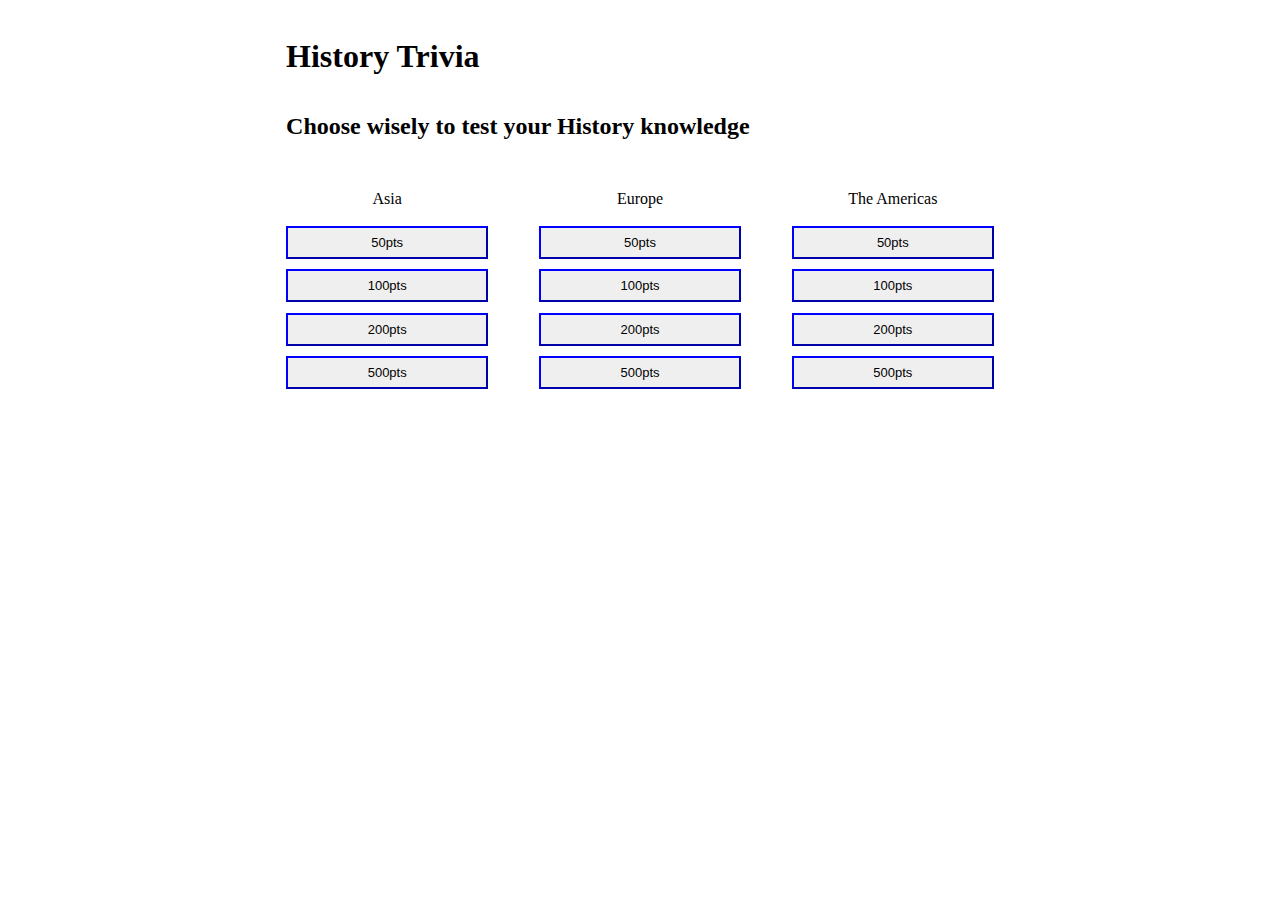
==== index.html @ d231ea98 "Created the questions" ====
<!DOCTYPE html>
<html lang="en">
  <head>
    <meta charset="UTF-8" />
    <meta name="viewport" content="width=device-width, initial-scale=1.0" />
    <meta http-equiv="X-UA-Compatible" content="ie=edge" />
    <title>Document</title>
    <link rel="stylesheet" href="stylesheet.css" />
  </head>
  <body>
    <header>
      <h1>History Trivia</h1>
    </header>

    <main>
      <h2>Choose wisely to test your History knowledge</h2>
      <section class="quiz-options">
        <div class="continent">Asia</div>
        <div class="continent">Europe</div>
        <div class="continent">The Americas</div>
        <button class="grid" data-key="asia-50">50pts</button>
        <button class="grid" data-key="europe-50">50pts</button>
        <button class="grid" data-key="americas-50">50pts</button>
        <button class="grid" data-key="asia-100">100pts</button>
        <button class="grid" data-key="europe-100">100pts</button>
        <button class="grid" data-key="americas-100">100pts</button>
        <button class="grid" data-key="asia-200">200pts</button>
        <button class="grid" data-key="europe-200">200pts</button>
        <button class="grid" data-key="americas-200">200pts</button>
        <button class="grid" data-key="asia-500">500pts</button>
        <button class="grid" data-key="europe-500">500pts</button>
        <button class="grid" data-key="americas-500">500pts</button>
      </section>
      <div class="quiz-container">
        <section class="americas-50">
          <p>Have you heard the latest buzz? The Mayans domesticated this native
          insect</p>
          <ul>
            <li><button value="5" data-key="xy" class="user-response">A</button>The bee</li>
            <li><button class="user-response">B</button>Fishing worm</li>
            <li><button class="user-response">c</button>Silkworm</li>
          </ul>
        </section>
        <section class="americas-100">
          <p>In 1513 this Spaniard made the first recorded European exploration
          of what is now the U.S. mainland</p>
          <ul>
            <li><button class="user-response">A</button>Christopher Columbus</li>
            <li><button class="user-response">B</button>Simon Bolivar</li>
            <li><button value="10" data-key="xy" class="user-response">c</button>Ponce De Leon</li>
          </ul>
        </section>
        <section class="americas-200">
          <p>In 1992 Pres. Alberto Fujimori suspended this country's constitution & dissolved the legislature</p>
          <ul>
            <li><button class="user-response">A</button>Argentina</li>
            <li><button value="20" data-key="xy" class="user-response">B</button>Peru</li>
            <li><button class="user-response">c</button>Mexico</li>
          </ul>
        </section>
        <section class="americas-500">
          <p>This battleship on which the WWII Japanese surrender terms were signed saw combat during the Gulf War</p>
          <ul>
            <li><button value="50" data-key="xy" class="user-response">A</button>U.S.S Missouri</li>
            <li><button class="user-response">B</button>U.S.S Enterprise</li>
            <li><button class="user-response">c</button>U.S.S Arizona</li>
          </ul>
        </section>
        <section class="europe-50">
          <p>European production of this fiber began after 2 monks smuggled some worms out of China c. 550</p>
          <ul>
            <li><button class="user-response">A</button>Satin</li>
            <li><button class="user-response">B</button>Linen</li>
            <li><button value="5" data-key="xy" class="user-response">c</button>Silk</li>
          </ul>
        </section>
        <section class="europe-100">
          <p>4 days after this battle, Napoleon signed his 2nd -- & final -- abdication</p>
          <ul>
            <li><button value="10" data-key="xy" class="user-response">A</button>Battle of Waterloo</li>
            <li><button class="user-response">B</button>Battle of Vauchamps</li>
            <li><button class="user-response">c</button>Battle of the Nile</li>
          </ul>
        </section>
        <section class="europe-200">
          <p>A civil war in Paris during his youth convinced this king to build his palace at Versailles</p>
          <ul>
            <li><button class="user-response">A</button>Charles XVI</li>
            <li><button class="user-response">B</button>Henry VI</li>
            <li><button value="20" data-key="xy" class="user-response">c</button>Louis XIV</li>
          </ul>
        </section>
        <section class="europe-500">
          <p>This war was thought to be mythical until late 19th century excavations proved it really occurred</p>
          <ul>
            <li><button class="user-response">A</button>The Peloponnesian War</li>
            <li><button value="10" data-key="xy" class="user-response">B</button>The Trojan War</li>
          </ul>
        </section>
        <section class="asia-50">
          <p>In a 1918 treaty, this country gave up Ukraine but soon recovered it</p>
          <ul>
            <li><button class="user-response">A</button>China</li>
            <li><button class="user-response">B</button>India</li>
            <li><button value="5" data-key="xy" class="user-response">c</button>Russia</li>
          </ul>
        </section>
        <section class="asia-100">
          <p>The Chinese plan called the Great Leap Forward was initiated by this leader in 1958</p>
          <ul>
            <li><button class="user-response">A</button>Dong Biwu</li>
            <li><button value="10" data-key="xy" class="user-response">B</button>Mao Tse-tung</li>
            <li><button class="user-response">c</button>Li Xiannian</li>
          </ul>
        </section>
        <section class="asia-200">
          <p>The Geneva Accords of 1954 split this SE Asian country in 2 at 17 degrees North latitude</p>
          <ul>
            <li><button class="user-response">A</button>Korea</li>
            <li><button value="20" data-key="xy" class="user-response">B</button>Vietnam</li>
          </ul>
        </section>
        <section class="asia-500">
          <p>In 1910 Korea was annexed by this country that held it for the next 35 years</p>
          <ul>
            <li><button class="user-response">A</button>China</li>
            <li><button class="user-response">B</button>Vietnam</li>
            <li><button value="50" data-key="xy" class="user-response">c</button>Japan</li>
          </ul>
        </section>

      <section class="notification">
          <p class="notify-player">placeholder</p>
        </class="notification">
      </section>
    </div>
    </main>

    <script src="scripts.js"></script>
  </body>
</html>
---- stylesheet.css ----
h1,
h2 {
  text-align: left;
  margin: 3% 22%;
}
ul {
  list-style: none;
}
.grid {
  padding: 2%;
  border-color: blue;
  text-align: center;
  margin: 2% 10% 2% 10%;
  font-size: small;
}

.quiz-options {
  margin: 3% 20%;
  display: grid;
  grid-template-rows: 1fr 1fr 1fr 1fr 1fr 1fr;
  grid-template-columns: 1fr 1fr 1fr;
  justify-content: space-between;
  background-color: ;
}

.user-response {
  margin: 0.5% 2%;
}

.continent {
  text-align: center;
  padding: 5%;
  font-size: medium;
}

.americas-50,
.americas-100,
.americas-200,
.americas-500,
.europe-50,
.europe-100,
.europe-200,
.europe-500,
.asia-50,
.asia-100,
.asia-200,
.asia-500 {
  display: none;
}

.quiz-container {
  text-align: left;
  margin: 3% 20%;
  padding: 3%;
}

.notification {
  display: none;
  text-align: center;
  border-style: double;
}
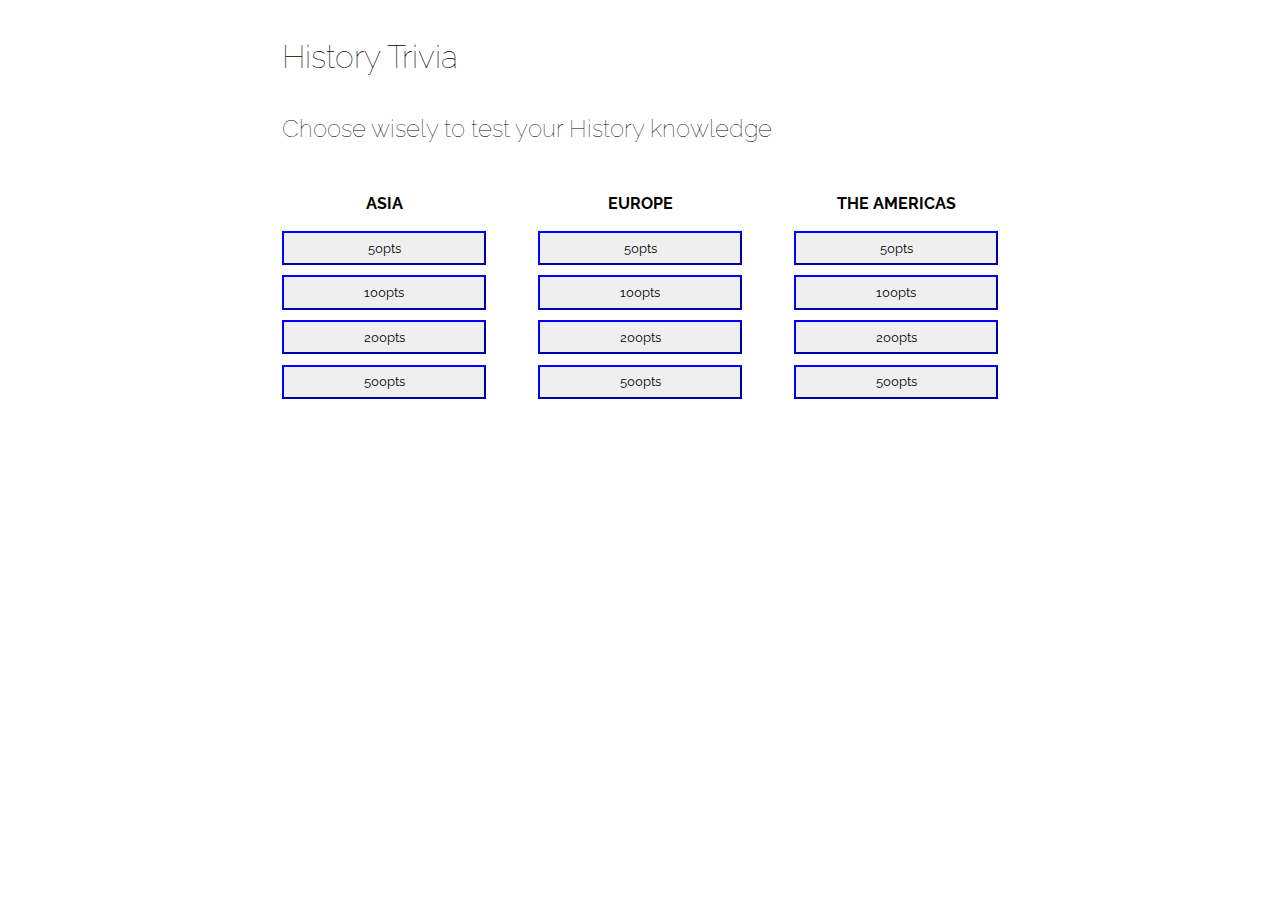
==== commit 07947dae: "created score tracker and fixed event targets" ====
--- a/index.html
+++ b/index.html
@@ -4,8 +4,12 @@
     <meta charset="UTF-8" />
     <meta name="viewport" content="width=device-width, initial-scale=1.0" />
     <meta http-equiv="X-UA-Compatible" content="ie=edge" />
+    <link
+      href="https://fonts.googleapis.com/css?family=Raleway:400,600,900|Space+Mono:400,700&display=swap"
+      rel="stylesheet"
+    />
     <title>Document</title>
-    <link rel="stylesheet" href="stylesheet.css" />
+    <link rel="stylesheet" href="styles.css" />
   </head>
   <body>
     <header>
@@ -33,107 +37,180 @@
       </section>
       <div class="quiz-container">
         <section class="americas-50">
-          <p>Have you heard the latest buzz? The Mayans domesticated this native
-          insect</p>
-          <ul>
-            <li><button value="5" data-key="xy" class="user-response">A</button>The bee</li>
+          <p>
+            Have you heard the latest buzz? The Mayans domesticated this native
+            insect
+          </p>
+          <ul>
+            <li>
+              <button value="5" data-key="xy" class="user-response">A</button
+              >The bee
+            </li>
             <li><button class="user-response">B</button>Fishing worm</li>
             <li><button class="user-response">c</button>Silkworm</li>
           </ul>
         </section>
         <section class="americas-100">
-          <p>In 1513 this Spaniard made the first recorded European exploration
-          of what is now the U.S. mainland</p>
-          <ul>
-            <li><button class="user-response">A</button>Christopher Columbus</li>
+          <p>
+            In 1513 this Spaniard made the first recorded European exploration
+            of what is now the U.S. mainland
+          </p>
+          <ul>
+            <li>
+              <button class="user-response">A</button>Christopher Columbus
+            </li>
             <li><button class="user-response">B</button>Simon Bolivar</li>
-            <li><button value="10" data-key="xy" class="user-response">c</button>Ponce De Leon</li>
+            <li>
+              <button value="10" data-key="xy" class="user-response">c</button
+              >Ponce De Leon
+            </li>
           </ul>
         </section>
         <section class="americas-200">
-          <p>In 1992 Pres. Alberto Fujimori suspended this country's constitution & dissolved the legislature</p>
+          <p>
+            In 1992 Pres. Alberto Fujimori suspended this country's constitution
+            & dissolved the legislature
+          </p>
           <ul>
             <li><button class="user-response">A</button>Argentina</li>
-            <li><button value="20" data-key="xy" class="user-response">B</button>Peru</li>
+            <li>
+              <button value="20" data-key="xy" class="user-response">B</button
+              >Peru
+            </li>
             <li><button class="user-response">c</button>Mexico</li>
           </ul>
         </section>
         <section class="americas-500">
-          <p>This battleship on which the WWII Japanese surrender terms were signed saw combat during the Gulf War</p>
-          <ul>
-            <li><button value="50" data-key="xy" class="user-response">A</button>U.S.S Missouri</li>
+          <p>
+            This battleship on which the WWII Japanese surrender terms were
+            signed saw combat during the Gulf War
+          </p>
+          <ul>
+            <li>
+              <button value="50" data-key="xy" class="user-response">A</button
+              >U.S.S Missouri
+            </li>
             <li><button class="user-response">B</button>U.S.S Enterprise</li>
             <li><button class="user-response">c</button>U.S.S Arizona</li>
           </ul>
         </section>
         <section class="europe-50">
-          <p>European production of this fiber began after 2 monks smuggled some worms out of China c. 550</p>
+          <p>
+            European production of this fiber began after 2 monks smuggled some
+            worms out of China c. 550
+          </p>
           <ul>
             <li><button class="user-response">A</button>Satin</li>
             <li><button class="user-response">B</button>Linen</li>
-            <li><button value="5" data-key="xy" class="user-response">c</button>Silk</li>
+            <li>
+              <button value="5" data-key="xy" class="user-response">c</button
+              >Silk
+            </li>
           </ul>
         </section>
         <section class="europe-100">
-          <p>4 days after this battle, Napoleon signed his 2nd -- & final -- abdication</p>
-          <ul>
-            <li><button value="10" data-key="xy" class="user-response">A</button>Battle of Waterloo</li>
+          <p>
+            4 days after this battle, Napoleon signed his 2nd -- & final --
+            abdication
+          </p>
+          <ul>
+            <li>
+              <button value="10" data-key="xy" class="user-response">A</button
+              >Battle of Waterloo
+            </li>
             <li><button class="user-response">B</button>Battle of Vauchamps</li>
             <li><button class="user-response">c</button>Battle of the Nile</li>
           </ul>
         </section>
         <section class="europe-200">
-          <p>A civil war in Paris during his youth convinced this king to build his palace at Versailles</p>
+          <p>
+            A civil war in Paris during his youth convinced this king to build
+            his palace at Versailles
+          </p>
           <ul>
             <li><button class="user-response">A</button>Charles XVI</li>
             <li><button class="user-response">B</button>Henry VI</li>
-            <li><button value="20" data-key="xy" class="user-response">c</button>Louis XIV</li>
+            <li>
+              <button value="20" data-key="xy" class="user-response">c</button
+              >Louis XIV
+            </li>
           </ul>
         </section>
         <section class="europe-500">
-          <p>This war was thought to be mythical until late 19th century excavations proved it really occurred</p>
-          <ul>
-            <li><button class="user-response">A</button>The Peloponnesian War</li>
-            <li><button value="10" data-key="xy" class="user-response">B</button>The Trojan War</li>
+          <p>
+            This war was thought to be mythical until late 19th century
+            excavations proved it really occurred
+          </p>
+          <ul>
+            <li>
+              <button class="user-response">A</button>The Peloponnesian War
+            </li>
+            <li>
+              <button value="10" data-key="xy" class="user-response">B</button
+              >The Trojan War
+            </li>
           </ul>
         </section>
         <section class="asia-50">
-          <p>In a 1918 treaty, this country gave up Ukraine but soon recovered it</p>
+          <p>
+            In a 1918 treaty, this country gave up Ukraine but soon recovered it
+          </p>
           <ul>
             <li><button class="user-response">A</button>China</li>
             <li><button class="user-response">B</button>India</li>
-            <li><button value="5" data-key="xy" class="user-response">c</button>Russia</li>
+            <li>
+              <button value="5" data-key="xy" class="user-response">c</button
+              >Russia
+            </li>
           </ul>
         </section>
         <section class="asia-100">
-          <p>The Chinese plan called the Great Leap Forward was initiated by this leader in 1958</p>
+          <p>
+            The Chinese plan called the Great Leap Forward was initiated by this
+            leader in 1958
+          </p>
           <ul>
             <li><button class="user-response">A</button>Dong Biwu</li>
-            <li><button value="10" data-key="xy" class="user-response">B</button>Mao Tse-tung</li>
+            <li>
+              <button value="10" data-key="xy" class="user-response">B</button
+              >Mao Tse-tung
+            </li>
             <li><button class="user-response">c</button>Li Xiannian</li>
           </ul>
         </section>
         <section class="asia-200">
-          <p>The Geneva Accords of 1954 split this SE Asian country in 2 at 17 degrees North latitude</p>
+          <p>
+            The Geneva Accords of 1954 split this SE Asian country in 2 at 17
+            degrees North latitude
+          </p>
           <ul>
             <li><button class="user-response">A</button>Korea</li>
-            <li><button value="20" data-key="xy" class="user-response">B</button>Vietnam</li>
+            <li>
+              <button value="20" data-key="xy" class="user-response">B</button
+              >Vietnam
+            </li>
           </ul>
         </section>
         <section class="asia-500">
-          <p>In 1910 Korea was annexed by this country that held it for the next 35 years</p>
+          <p>
+            In 1910 Korea was annexed by this country that held it for the next
+            35 years
+          </p>
           <ul>
             <li><button class="user-response">A</button>China</li>
             <li><button class="user-response">B</button>Vietnam</li>
-            <li><button value="50" data-key="xy" class="user-response">c</button>Japan</li>
+            <li>
+              <button value="50" data-key="xy" class="user-response">c</button
+              >Japan
+            </li>
           </ul>
         </section>
 
-      <section class="notification">
-          <p class="notify-player">placeholder</p>
-        </class="notification">
-      </section>
-    </div>
+        <section class="notification">
+          <p class="notify-player"></p>
+          <button class="check-score">Check My Score</button>
+        </section>
+      </div>
     </main>
 
     <script src="scripts.js"></script>
--- a/styles.css
+++ b/styles.css
@@ -0,0 +1,78 @@
+body {
+  margin: auto;
+}
+h1,
+h2 {
+  text-align: left;
+  margin: 3% 22%;
+  font-family: 'Raleway', sans-serif;
+  font-weight: lighter;
+}
+ul {
+  list-style: none;
+}
+.grid {
+  padding: 2%;
+  border-color: blue;
+  text-align: center;
+  margin: 2% 10% 2% 10%;
+  font-size: small;
+  font-family: 'Raleway', sans-serif;
+}
+
+.quiz-options {
+  margin: 3% 20%;
+  display: grid;
+  grid-template-rows: 1fr 1fr 1fr 1fr 1fr 1fr;
+  grid-template-columns: 1fr 1fr 1fr;
+  justify-content: space-between;
+  background-color: ;
+}
+
+.user-response {
+  margin: 0.5% 2%;
+}
+
+.continent {
+  text-align: center;
+  padding: 5%;
+  font-size: medium;
+  font-family: 'Raleway', sans-serif;
+  font-weight: 700;
+  text-transform: uppercase;
+}
+
+.americas-50,
+.americas-100,
+.americas-200,
+.americas-500,
+.europe-50,
+.europe-100,
+.europe-200,
+.europe-500,
+.asia-50,
+.asia-100,
+.asia-200,
+.asia-500 {
+  display: none;
+  font-family: 'Raleway', sans-serif;
+}
+
+.quiz-container {
+  text-align: left;
+  margin: 3% 20%;
+  padding: 1%;
+}
+
+.notification {
+  display: none;
+  text-align: center;
+  border-style: double;
+  /* margin: 2%; */
+}
+
+.check-score,
+.notify-player {
+  margin: 2%;
+  padding: 1%;
+}
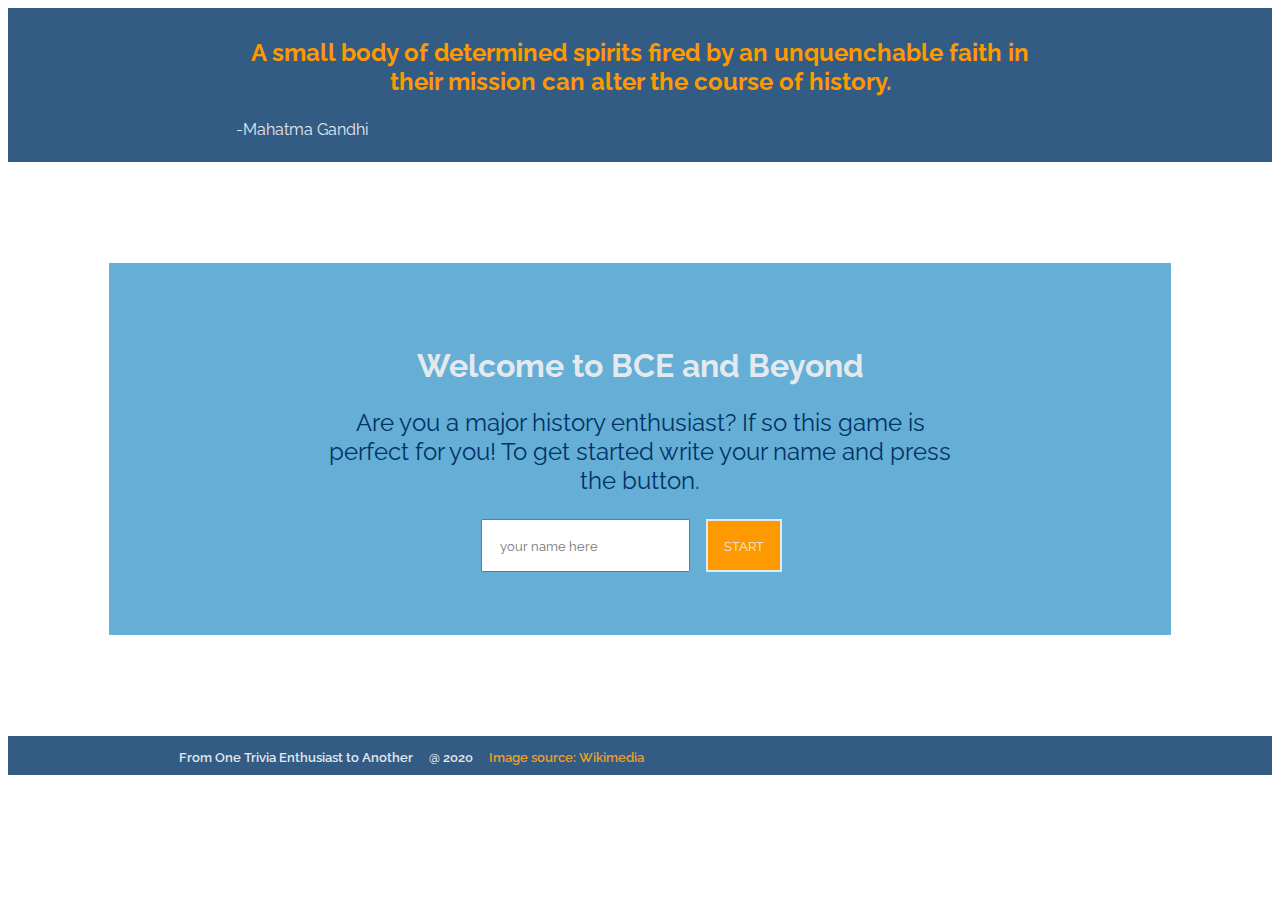
==== commit 15fbe3ba: "refactored scripts file and index" ====
--- a/index.html
+++ b/index.html
@@ -8,211 +8,228 @@
       href="https://fonts.googleapis.com/css?family=Raleway:400,600,900|Space+Mono:400,700&display=swap"
       rel="stylesheet"
     />
-    <title>Document</title>
+    <!-- Daphne with the cool name suggestion -->
+    <title>BCE and Beyond</title>
     <link rel="stylesheet" href="styles.css" />
   </head>
   <body>
     <header>
-      <h1>History Trivia</h1>
+      <p class="banner">
+        A small body of determined spirits fired by an unquenchable faith in
+        their mission can alter the course of history.
+      </p>
+      <p class="quote">-Mahatma Gandhi</p>
     </header>
-
     <main>
-      <h2>Choose wisely to test your History knowledge</h2>
-      <section class="quiz-options">
+      <section class="welcome">
+        <h1 class="welcome-header">Welcome to BCE and Beyond</h1>
+        <p class="main-p">Are you a major history enthusiast? If so this game is perfect for you! To get started write your name and press the button.
+        </p>
+        <form class="user-form">
+          <input class="user-input" placeholder="your name here" /><button
+            class="start">START</button>
+        </form>
+      </section>
+      <div class="jeopardy">
+        <h2 class="jeopardy-header">Choose wisely to test your History knowledge
+        </h2>
         <div class="continent">Asia</div>
         <div class="continent">Europe</div>
         <div class="continent">The Americas</div>
-        <button class="grid" data-key="asia-50">50pts</button>
-        <button class="grid" data-key="europe-50">50pts</button>
-        <button class="grid" data-key="americas-50">50pts</button>
-        <button class="grid" data-key="asia-100">100pts</button>
-        <button class="grid" data-key="europe-100">100pts</button>
-        <button class="grid" data-key="americas-100">100pts</button>
-        <button class="grid" data-key="asia-200">200pts</button>
-        <button class="grid" data-key="europe-200">200pts</button>
-        <button class="grid" data-key="americas-200">200pts</button>
-        <button class="grid" data-key="asia-500">500pts</button>
-        <button class="grid" data-key="europe-500">500pts</button>
-        <button class="grid" data-key="americas-500">500pts</button>
-      </section>
-      <div class="quiz-container">
-        <section class="americas-50">
-          <p>
-            Have you heard the latest buzz? The Mayans domesticated this native
-            insect
-          </p>
-          <ul>
-            <li>
-              <button value="5" data-key="xy" class="user-response">A</button
-              >The bee
-            </li>
-            <li><button class="user-response">B</button>Fishing worm</li>
-            <li><button class="user-response">c</button>Silkworm</li>
-          </ul>
-        </section>
-        <section class="americas-100">
-          <p>
-            In 1513 this Spaniard made the first recorded European exploration
-            of what is now the U.S. mainland
-          </p>
-          <ul>
-            <li>
-              <button class="user-response">A</button>Christopher Columbus
-            </li>
-            <li><button class="user-response">B</button>Simon Bolivar</li>
-            <li>
-              <button value="10" data-key="xy" class="user-response">c</button
-              >Ponce De Leon
-            </li>
-          </ul>
-        </section>
-        <section class="americas-200">
-          <p>
-            In 1992 Pres. Alberto Fujimori suspended this country's constitution
-            & dissolved the legislature
-          </p>
-          <ul>
-            <li><button class="user-response">A</button>Argentina</li>
-            <li>
-              <button value="20" data-key="xy" class="user-response">B</button
-              >Peru
-            </li>
-            <li><button class="user-response">c</button>Mexico</li>
-          </ul>
-        </section>
-        <section class="americas-500">
-          <p>
-            This battleship on which the WWII Japanese surrender terms were
-            signed saw combat during the Gulf War
-          </p>
-          <ul>
-            <li>
-              <button value="50" data-key="xy" class="user-response">A</button
-              >U.S.S Missouri
-            </li>
-            <li><button class="user-response">B</button>U.S.S Enterprise</li>
-            <li><button class="user-response">c</button>U.S.S Arizona</li>
-          </ul>
-        </section>
-        <section class="europe-50">
-          <p>
-            European production of this fiber began after 2 monks smuggled some
-            worms out of China c. 550
-          </p>
-          <ul>
-            <li><button class="user-response">A</button>Satin</li>
-            <li><button class="user-response">B</button>Linen</li>
-            <li>
-              <button value="5" data-key="xy" class="user-response">c</button
-              >Silk
-            </li>
-          </ul>
-        </section>
-        <section class="europe-100">
-          <p>
-            4 days after this battle, Napoleon signed his 2nd -- & final --
-            abdication
-          </p>
-          <ul>
-            <li>
-              <button value="10" data-key="xy" class="user-response">A</button
-              >Battle of Waterloo
-            </li>
-            <li><button class="user-response">B</button>Battle of Vauchamps</li>
-            <li><button class="user-response">c</button>Battle of the Nile</li>
-          </ul>
-        </section>
-        <section class="europe-200">
-          <p>
-            A civil war in Paris during his youth convinced this king to build
-            his palace at Versailles
-          </p>
-          <ul>
-            <li><button class="user-response">A</button>Charles XVI</li>
-            <li><button class="user-response">B</button>Henry VI</li>
-            <li>
-              <button value="20" data-key="xy" class="user-response">c</button
-              >Louis XIV
-            </li>
-          </ul>
-        </section>
-        <section class="europe-500">
-          <p>
-            This war was thought to be mythical until late 19th century
-            excavations proved it really occurred
-          </p>
-          <ul>
-            <li>
-              <button class="user-response">A</button>The Peloponnesian War
-            </li>
-            <li>
-              <button value="10" data-key="xy" class="user-response">B</button
-              >The Trojan War
-            </li>
-          </ul>
-        </section>
-        <section class="asia-50">
-          <p>
-            In a 1918 treaty, this country gave up Ukraine but soon recovered it
-          </p>
-          <ul>
-            <li><button class="user-response">A</button>China</li>
-            <li><button class="user-response">B</button>India</li>
-            <li>
-              <button value="5" data-key="xy" class="user-response">c</button
-              >Russia
-            </li>
-          </ul>
-        </section>
-        <section class="asia-100">
-          <p>
-            The Chinese plan called the Great Leap Forward was initiated by this
-            leader in 1958
-          </p>
-          <ul>
-            <li><button class="user-response">A</button>Dong Biwu</li>
-            <li>
-              <button value="10" data-key="xy" class="user-response">B</button
-              >Mao Tse-tung
-            </li>
-            <li><button class="user-response">c</button>Li Xiannian</li>
-          </ul>
-        </section>
-        <section class="asia-200">
-          <p>
-            The Geneva Accords of 1954 split this SE Asian country in 2 at 17
-            degrees North latitude
-          </p>
-          <ul>
-            <li><button class="user-response">A</button>Korea</li>
-            <li>
-              <button value="20" data-key="xy" class="user-response">B</button
-              >Vietnam
-            </li>
-          </ul>
-        </section>
-        <section class="asia-500">
-          <p>
-            In 1910 Korea was annexed by this country that held it for the next
-            35 years
-          </p>
-          <ul>
-            <li><button class="user-response">A</button>China</li>
-            <li><button class="user-response">B</button>Vietnam</li>
-            <li>
-              <button value="50" data-key="xy" class="user-response">c</button
-              >Japan
-            </li>
-          </ul>
-        </section>
+        <button class="grid" data-key="asia-50">50</button>
+        <button class="grid" data-key="europe-50">50</button>
+        <button class="grid" data-key="americas-50">50</button>
+        <button class="grid" data-key="asia-100">100</button>
+        <button class="grid" data-key="europe-100">100</button>
+        <button class="grid" data-key="americas-100">100</button>
+        <button class="grid" data-key="asia-200">200</button>
+        <button class="grid" data-key="europe-200">200</button>
+        <button class="grid" data-key="americas-200">200</button>
+        <button class="grid" data-key="asia-500">500</button>
+        <button class="grid" data-key="europe-500">500</button>
+        <button class="grid" data-key="americas-500">500</button>
+      </div>
+      <div class="americas-50">
+        <p class="question">
+          Have you heard the latest buzz? The Mayans domesticated this native
+          insect</p>
+        <ul>
+          <li>
+            <button value="5" data-key="xy" class="user-response">A</button>The
+            bee</li>
+          <li><button class="user-response">B</button>Fishing worm</li>
+          <li><button class="user-response">c</button>Silkworm</li>
+        </ul>
+      </div>
+      <div class="americas-100">
+        <p class="question">
+          In 1513 this Spaniard made the first recorded European exploration of
+          what is now the U.S. mainland
+        </p>
+        <ul>
+          <li><button class="user-response">A</button>Christopher Columbus</li>
+          <li><button class="user-response">B</button>Simon Bolivar</li>
+          <li><button value="10" data-key="xy" class="user-response">c</button>
+            Ponce De Leon</li>
+        </ul>
+      </div>
+      <div class="americas-200">
+        <p class="question">
+          In 1992 Pres. Alberto Fujimori suspended this country's constitution &
+          dissolved the legislature
+        </p>
+        <ul>
+          <li><button class="user-response">A</button>Argentina</li>
+          <li>
+            <button value="20" data-key="xy" class="user-response">B</button
+            >Peru
+          </li>
+          <li><button class="user-response">c</button>Mexico</li>
+        </ul>
+      </div>
+      <div class="americas-500">
+        <p class="question">
+          This battleship on which the WWII Japanese surrender terms were signed
+          saw combat during the Gulf War
+        </p>
+        <ul>
+          <li>
+            <button value="50" data-key="xy" class="user-response">A</button
+            >U.S.S Missouri
+          </li>
+          <li><button class="user-response">B</button>U.S.S Enterprise</li>
+          <li><button class="user-response">c</button>U.S.S Arizona</li>
+        </ul>
+      </div>
+      <div class="europe-50">
+        <p class="question">
+          European production of this fiber began after 2 monks smuggled some
+          worms out of China c. 550
+        </p>
+        <ul>
+          <li><button class="user-response">A</button>Satin</li>
+          <li><button class="user-response">B</button>Linen</li>
+          <li>
+            <button value="5" data-key="xy" class="user-response">c</button>Silk
+          </li>
+        </ul>
+      </div>
+      <div class="europe-100">
+        <p class="question">
+          4 days after this battle, Napoleon signed his 2nd -- & final --
+          abdication
+        </p>
+        <ul>
+          <li>
+            <button value="10" data-key="xy" class="user-response">A</button
+            >Battle of Waterloo
+          </li>
+          <li><button class="user-response">B</button>Battle of Vauchamps</li>
+          <li><button class="user-response">c</button>Battle of the Nile</li>
+        </ul>
+      </div>
+      <div class="europe-200">
+        <p class="question">
+          A civil war in Paris during his youth convinced this king to build his
+          palace at Versailles
+        </p>
+        <ul>
+          <li><button class="user-response">A</button>Charles XVI</li>
+          <li class="answers">
+            <button class="user-response">B</button>Henry VI
+          </li>
+          <li>
+            <button value="20" data-key="xy" class="user-response">c</button
+            >Louis XIV
+          </li>
+        </ul>
+      </div>
+      <div class="europe-500">
+        <p class="question">
+          This war was thought to be mythical until late 19th century
+          excavations proved it really occurred
+        </p>
+        <ul>
+          <li><button class="user-response">A</button>The Peloponnesian War</li>
+          <li>
+            <button value="10" data-key="xy" class="user-response">B</button>The
+            Trojan War
+          </li>
+        </ul>
+      </div>
+      <div class="asia-50">
+        <p class="question">
+          In a 1918 treaty, this country gave up Ukraine but soon recovered it
+        </p>
+        <ul>
+          <li><button class="user-response">A</button>China</li>
+          <li><button class="user-response">B</button>India</li>
+          <li>
+            <button value="5" data-key="xy" class="user-response">c</button
+            >Russia
+          </li>
+        </ul>
+      </div>
+      <div class="asia-100">
+        <p class="question">
+          The Chinese plan called the Great Leap Forward was initiated by this
+          leader in 1958
+        </p>
+        <ul>
+          <li><button class="user-response">A</button>Dong Biwu</li>
+          <li>
+            <button value="10" data-key="xy" class="user-response">B</button>Mao
+            Tse-tung
+          </li>
+          <li><button class="user-response">c</button>Li Xiannian</li>
+        </ul>
+      </div>
+      <div class="asia-200">
+        <p class="question">
+          The Geneva Accords of 1954 split this SE Asian country in 2 at 17
+          degrees North latitude
+        </p>
+        <ul>
+          <li><button class="user-response">A</button>Korea</li>
+          <li>
+            <button value="20" data-key="xy" class="user-response">B</button
+            >Vietnam
+          </li>
+        </ul>
+      </div>
+      <div class="asia-500">
+        <p class="question">
+          In 1910 Korea was annexed by this country that held it for the next 35
+          years
+        </p>
+        <ul>
+          <li><button class="user-response">A</button>China</li>
+          <li><button class="user-response">B</button>Vietnam</li>
+          <li>
+            <button value="50" data-key="xy" class="user-response">c</button
+            >Japan
+          </li>
+        </ul>
+      </div>
 
-        <section class="notification">
-          <p class="notify-player"></p>
-          <button class="check-score">Check My Score</button>
-        </section>
+      <div class="notification">
+        <p class="notify-player"></p>
+        <button class="check-score">Check Score</button>
+        <button class="restart">Start Over</button>
       </div>
     </main>
-
+    <footer class="footer">
+      <ul class="footer-content">
+        <li class="inline">From One Trivia Enthusiast to Another</li>
+        <li class="inline">@ 2020</li>
+        <li class="inline">
+          <a
+            href="https://commons.wikimedia.org/wiki/File:A_large_blank_world_map_with_oceans_marked_in_blue.PNG"
+            >Image source: Wikimedia</a
+          >
+        </li>
+      </ul>
+    </footer>
     <script src="scripts.js"></script>
   </body>
 </html>
--- a/styles.css
+++ b/styles.css
@@ -1,47 +1,107 @@
 body {
-  margin: auto;
+  background: url(images/worldmap.jpg);
+  background-position: center;
+  background-repeat: no-repeat;
+  position: relative;
+}
+button,
+.grid,
+.start-over {
+  background-color: rgb(255, 153, 0);
+}
+.jeopardy,
+.welcome {
+  background-color: rgba(84, 165, 209, 0.9);
+}
+span,
+.footer,
+header {
+  background-color: rgba(0, 51, 102, 0.8);
+}
+
+button,
+input,
+p,
+h1,
+h2,
+.continent,
+.inline {
+  font-family: 'Raleway', sans-serif;
+}
+main {
+  display: block;
+}
+.notify-player {
+  font-weight: bold;
+}
+
+header,
+.footer {
+  padding: 0.5% 10%;
+}
+
+.quote,
+p {
+  text-align: left;
+}
+
+.quote {
+  font-size: 100%;
+}
+.banner {
+  color: rgb(255, 153, 0);
+  font-weight: bolder;
+  font-size: 150%;
+}
+p {
+  font-size: x-large;
+  padding: 0 10%;
+  color: rgb(0, 51, 102);
 }
 h1,
 h2 {
-  text-align: left;
-  margin: 3% 22%;
-  font-family: 'Raleway', sans-serif;
-  font-weight: lighter;
+  font-weight: 700;
+  font-size: xx-large;
+  color: rgb(0, 51, 102);
 }
 ul {
   list-style: none;
+  color: rgb(0, 51, 102);
+  text-align: left;
+  font-weight: 600;
+  font-size: 140%;
+}
+button,
+.quote,
+.welcome-header,
+.footer-content {
+  color: rgb(228, 233, 237);
 }
 .grid {
-  padding: 2%;
-  border-color: blue;
-  text-align: center;
-  margin: 2% 10% 2% 10%;
-  font-size: small;
-  font-family: 'Raleway', sans-serif;
-}
-
-.quiz-options {
-  margin: 3% 20%;
-  display: grid;
-  grid-template-rows: 1fr 1fr 1fr 1fr 1fr 1fr;
-  grid-template-columns: 1fr 1fr 1fr;
-  justify-content: space-between;
-  background-color: ;
-}
-
-.user-response {
-  margin: 0.5% 2%;
-}
-
-.continent {
-  text-align: center;
-  padding: 5%;
+  border-color: rgb(228, 233, 237);
+  margin: 2% 3%;
   font-size: medium;
   font-family: 'Raleway', sans-serif;
   font-weight: 700;
+}
+.jeopardy {
+  margin: 3% 18%;
+  padding: 0.5%;
+}
+
+.jeopardy-header {
+  grid-column: 1 / span 3;
+  grid-row: 1;
+}
+.continent {
+  font-size: medium;
+  font-weight: 600;
   text-transform: uppercase;
-}
-
+  padding: 5%;
+  margin: 3%;
+  color: rgb(0, 51, 102);
+  background-color: rgb(228, 233, 237);
+}
 .americas-50,
 .americas-100,
 .americas-200,
@@ -56,23 +116,94 @@
 .asia-500 {
   display: none;
   font-family: 'Raleway', sans-serif;
-}
-
-.quiz-container {
-  text-align: left;
-  margin: 3% 20%;
-  padding: 1%;
+  font-weight: 600;
+  padding: 5%;
+  background-color: rgba(84, 165, 209, 0.8);
+  margin: 3% 18%;
 }
 
 .notification {
-  display: none;
-  text-align: center;
   border-style: double;
-  /* margin: 2%; */
-}
-
+  background-color: rgba(84, 165, 209, 0.8);
+  margin: 3% 18%;
+}
 .check-score,
+.restart,
 .notify-player {
   margin: 2%;
   padding: 1%;
 }
+.start {
+  margin: 0 2%;
+  padding: 1%;
+  border-color: rgb(228, 233, 237);
+  border-style: double;
+}
+.welcome {
+  padding: 5% 10%;
+  margin: 8%;
+  display: block;
+}
+.main-p,
+.footer-content,
+h1,
+h2,
+button,
+.continent,
+p,
+.notify-player,
+.notification,
+.user-form {
+  text-align: center;
+}
+.user-input,
+.start {
+  padding: 2%;
+}
+span {
+  color: rgb(238, 159, 40);
+  padding: 0.5%;
+}
+.footer-content {
+  margin: 0 auto;
+  display: inline;
+}
+.notification,
+.jeopardy {
+  display: none;
+}
+footer {
+  bottom: 0;
+  margin: 0 auto;
+}
+.check-score,
+.restart {
+  padding: 3%;
+}
+li {
+  margin: 0.5%;
+}
+.question {
+  font-weight: 800;
+}
+
+.user-response {
+  margin: 1%;
+  padding: 1%;
+}
+
+.inline {
+  display: inline;
+  font-size: 60%;
+}
+a:hover {
+  color: rgb(228, 233, 237);
+}
+
+a {
+  color: rgb(238, 159, 40);
+  text-decoration: none;
+}
+a:visited {
+  text-decoration: underline;
+}
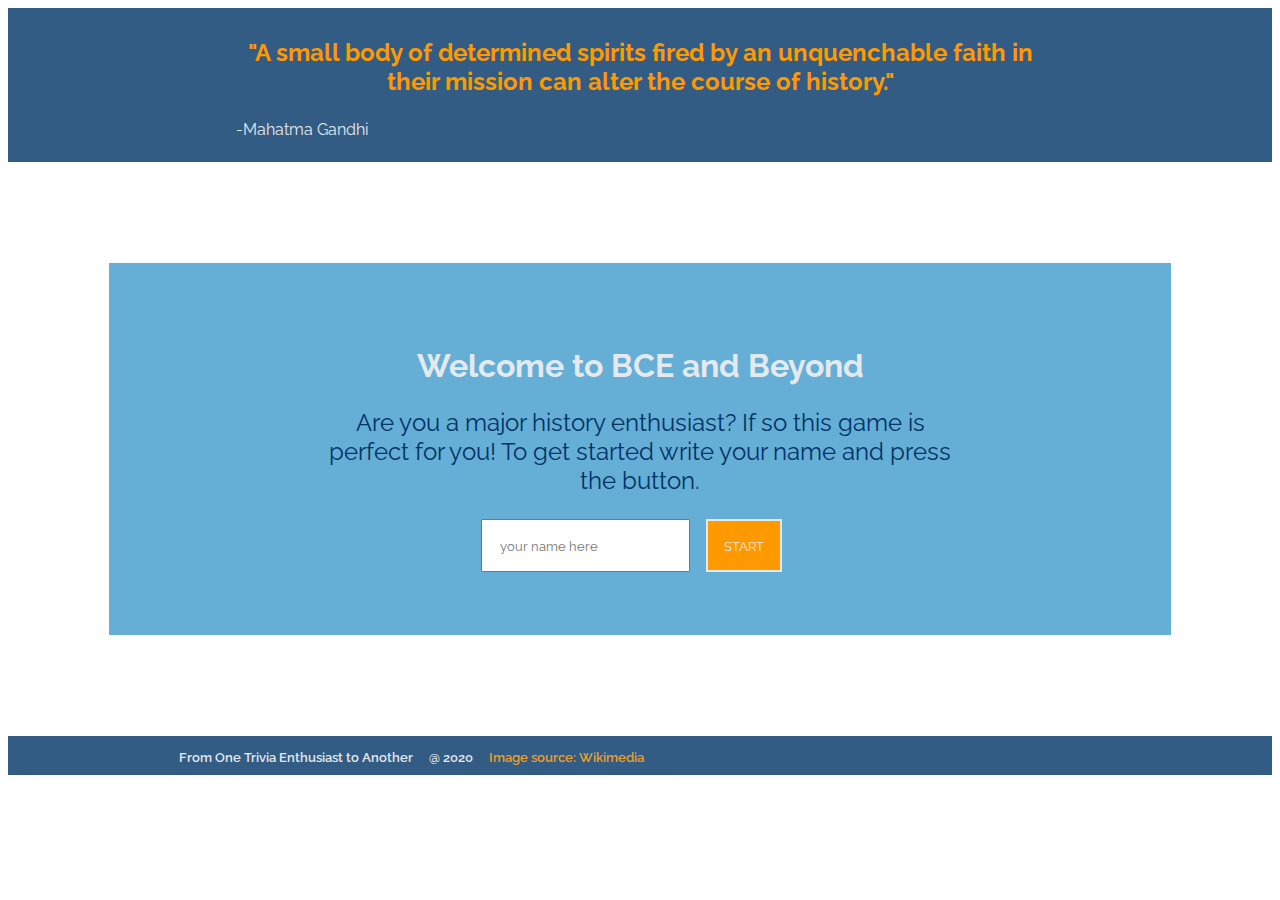
==== commit c0bd0e4e: "edited the readme" ====
--- a/index.html
+++ b/index.html
@@ -15,23 +15,29 @@
   <body>
     <header>
       <p class="banner">
-        A small body of determined spirits fired by an unquenchable faith in
-        their mission can alter the course of history.
+        "A small body of determined spirits fired by an unquenchable faith in
+        their mission can alter the course of history."
       </p>
       <p class="quote">-Mahatma Gandhi</p>
     </header>
     <main>
       <section class="welcome">
         <h1 class="welcome-header">Welcome to BCE and Beyond</h1>
-        <p class="main-p">Are you a major history enthusiast? If so this game is perfect for you! To get started write your name and press the button.
+        <p class="main-p">
+          Are you a major history enthusiast? If so this game is perfect for
+          you! To get started write your name and press the button.
         </p>
         <form class="user-form">
           <input class="user-input" placeholder="your name here" /><button
-            class="start">START</button>
+            class="start"
+          >
+            START
+          </button>
         </form>
       </section>
       <div class="jeopardy">
-        <h2 class="jeopardy-header">Choose wisely to test your History knowledge
+        <h2 class="jeopardy-header">
+          Choose wisely to test your History knowledge
         </h2>
         <div class="continent">Asia</div>
         <div class="continent">Europe</div>
@@ -52,11 +58,13 @@
       <div class="americas-50">
         <p class="question">
           Have you heard the latest buzz? The Mayans domesticated this native
-          insect</p>
+          insect
+        </p>
         <ul>
           <li>
             <button value="5" data-key="xy" class="user-response">A</button>The
-            bee</li>
+            bee
+          </li>
           <li><button class="user-response">B</button>Fishing worm</li>
           <li><button class="user-response">c</button>Silkworm</li>
         </ul>
@@ -69,8 +77,10 @@
         <ul>
           <li><button class="user-response">A</button>Christopher Columbus</li>
           <li><button class="user-response">B</button>Simon Bolivar</li>
-          <li><button value="10" data-key="xy" class="user-response">c</button>
-            Ponce De Leon</li>
+          <li>
+            <button value="10" data-key="xy" class="user-response">c</button>
+            Ponce De Leon
+          </li>
         </ul>
       </div>
       <div class="americas-200">
--- a/styles.css
+++ b/styles.css
@@ -173,7 +173,7 @@
   display: none;
 }
 footer {
-  bottom: 0;
+  bottom: 10%;
   margin: 0 auto;
 }
 .check-score,
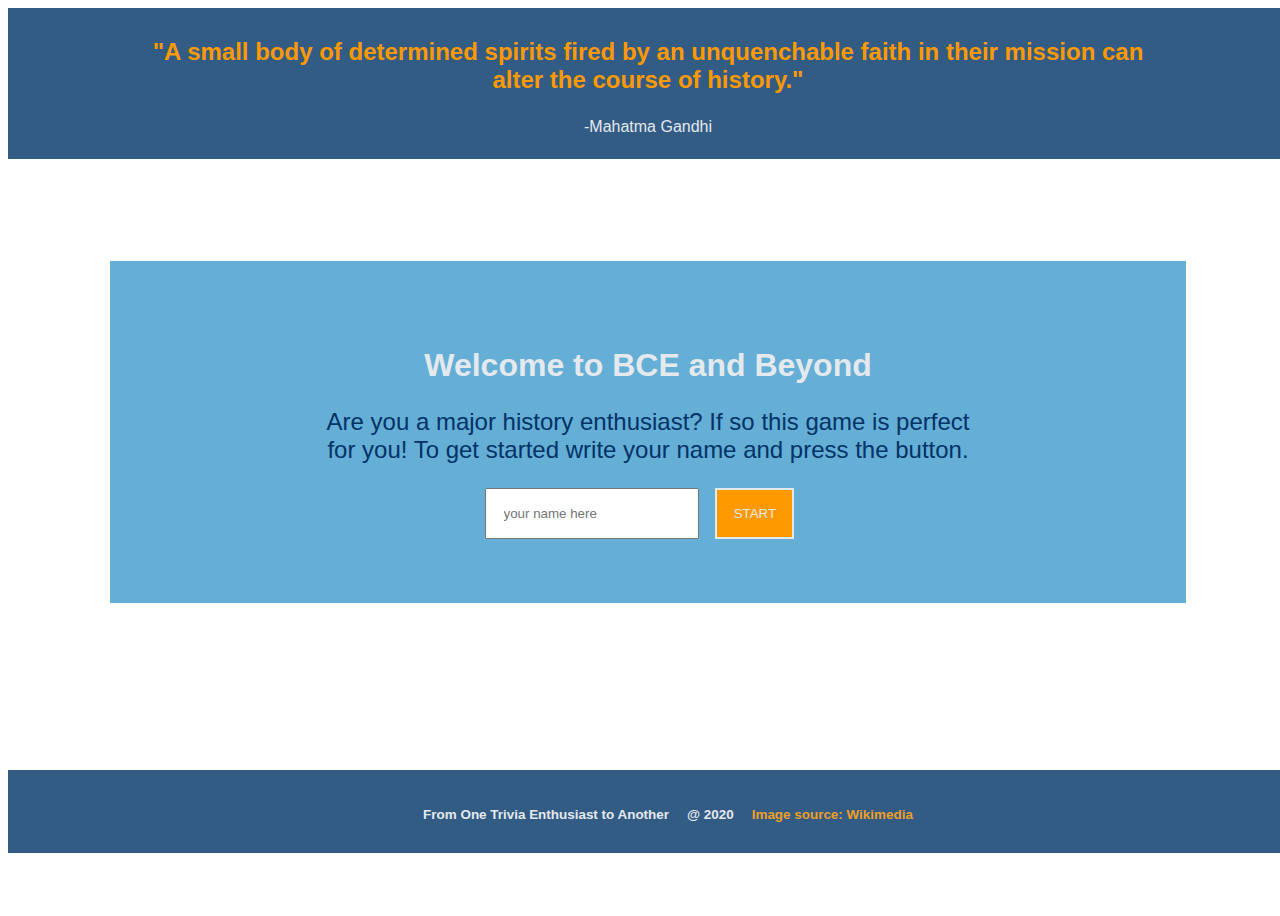
==== commit af9f6417: "edited css and html for validation" ====
--- a/index.html
+++ b/index.html
@@ -4,11 +4,8 @@
     <meta charset="UTF-8" />
     <meta name="viewport" content="width=device-width, initial-scale=1.0" />
     <meta http-equiv="X-UA-Compatible" content="ie=edge" />
-    <link
-      href="https://fonts.googleapis.com/css?family=Raleway:400,600,900|Space+Mono:400,700&display=swap"
-      rel="stylesheet"
-    />
-    <!-- Daphne with the cool name suggestion -->
+    <linkhref="https://fonts.googleapis.com/css?family=Raleway:400,600,900|Space+Mono:400,700&display=swap"
+    rel="stylesheet"/>
     <title>BCE and Beyond</title>
     <link rel="stylesheet" href="styles.css" />
   </head>
--- a/styles.css
+++ b/styles.css
@@ -3,16 +3,27 @@
   background-position: center;
   background-repeat: no-repeat;
   position: relative;
-}
+  display: flex;
+  flex-direction: column;
+  height: 100vh;
+  width: 100vw;
+}
+
+header {
+  order: 0;
+}
+
 button,
 .grid,
 .start-over {
   background-color: rgb(255, 153, 0);
 }
+
 .jeopardy,
 .welcome {
   background-color: rgba(84, 165, 209, 0.9);
 }
+
 span,
 .footer,
 header {
@@ -28,42 +39,49 @@
 .inline {
   font-family: 'Raleway', sans-serif;
 }
+
 main {
   display: block;
-}
+  order: 1;
+}
+
 .notify-player {
   font-weight: bold;
 }
 
 header,
-.footer {
-  padding: 0.5% 10%;
-}
-
-.quote,
+footer {
+  padding: 0.5% 0%;
+}
+
 p {
   text-align: left;
 }
 
 .quote {
   font-size: 100%;
-}
+  text-align: center;
+}
+
 .banner {
   color: rgb(255, 153, 0);
   font-weight: bolder;
   font-size: 150%;
 }
+
 p {
   font-size: x-large;
   padding: 0 10%;
   color: rgb(0, 51, 102);
 }
+
 h1,
 h2 {
   font-weight: 700;
   font-size: xx-large;
   color: rgb(0, 51, 102);
 }
+
 ul {
   list-style: none;
   color: rgb(0, 51, 102);
@@ -71,12 +89,14 @@
   font-weight: 600;
   font-size: 140%;
 }
+
 button,
 .quote,
 .welcome-header,
 .footer-content {
   color: rgb(228, 233, 237);
 }
+
 .grid {
   border-color: rgb(228, 233, 237);
   margin: 2% 3%;
@@ -84,6 +104,7 @@
   font-family: 'Raleway', sans-serif;
   font-weight: 700;
 }
+
 .jeopardy {
   margin: 3% 18%;
   padding: 0.5%;
@@ -93,6 +114,7 @@
   grid-column: 1 / span 3;
   grid-row: 1;
 }
+
 .continent {
   font-size: medium;
   font-weight: 600;
@@ -102,6 +124,7 @@
   color: rgb(0, 51, 102);
   background-color: rgb(228, 233, 237);
 }
+
 .americas-50,
 .americas-100,
 .americas-200,
@@ -127,23 +150,27 @@
   background-color: rgba(84, 165, 209, 0.8);
   margin: 3% 18%;
 }
+
 .check-score,
 .restart,
 .notify-player {
   margin: 2%;
   padding: 1%;
 }
+
 .start {
   margin: 0 2%;
   padding: 1%;
   border-color: rgb(228, 233, 237);
   border-style: double;
 }
+
 .welcome {
   padding: 5% 10%;
   margin: 8%;
   display: block;
 }
+
 .main-p,
 .footer-content,
 h1,
@@ -156,33 +183,38 @@
 .user-form {
   text-align: center;
 }
+
 .user-input,
 .start {
   padding: 2%;
 }
+
 span {
   color: rgb(238, 159, 40);
   padding: 0.5%;
 }
-.footer-content {
-  margin: 0 auto;
-  display: inline;
-}
+
 .notification,
 .jeopardy {
   display: none;
 }
+
 footer {
-  bottom: 10%;
-  margin: 0 auto;
-}
+  position: static;
+  bottom: 0;
+  margin-top: 13%;
+  order: 2;
+}
+
 .check-score,
 .restart {
   padding: 3%;
 }
+
 li {
   margin: 0.5%;
 }
+
 .question {
   font-weight: 800;
 }
@@ -196,6 +228,7 @@
   display: inline;
   font-size: 60%;
 }
+
 a:hover {
   color: rgb(228, 233, 237);
 }
@@ -204,6 +237,7 @@
   color: rgb(238, 159, 40);
   text-decoration: none;
 }
+
 a:visited {
   text-decoration: underline;
 }
